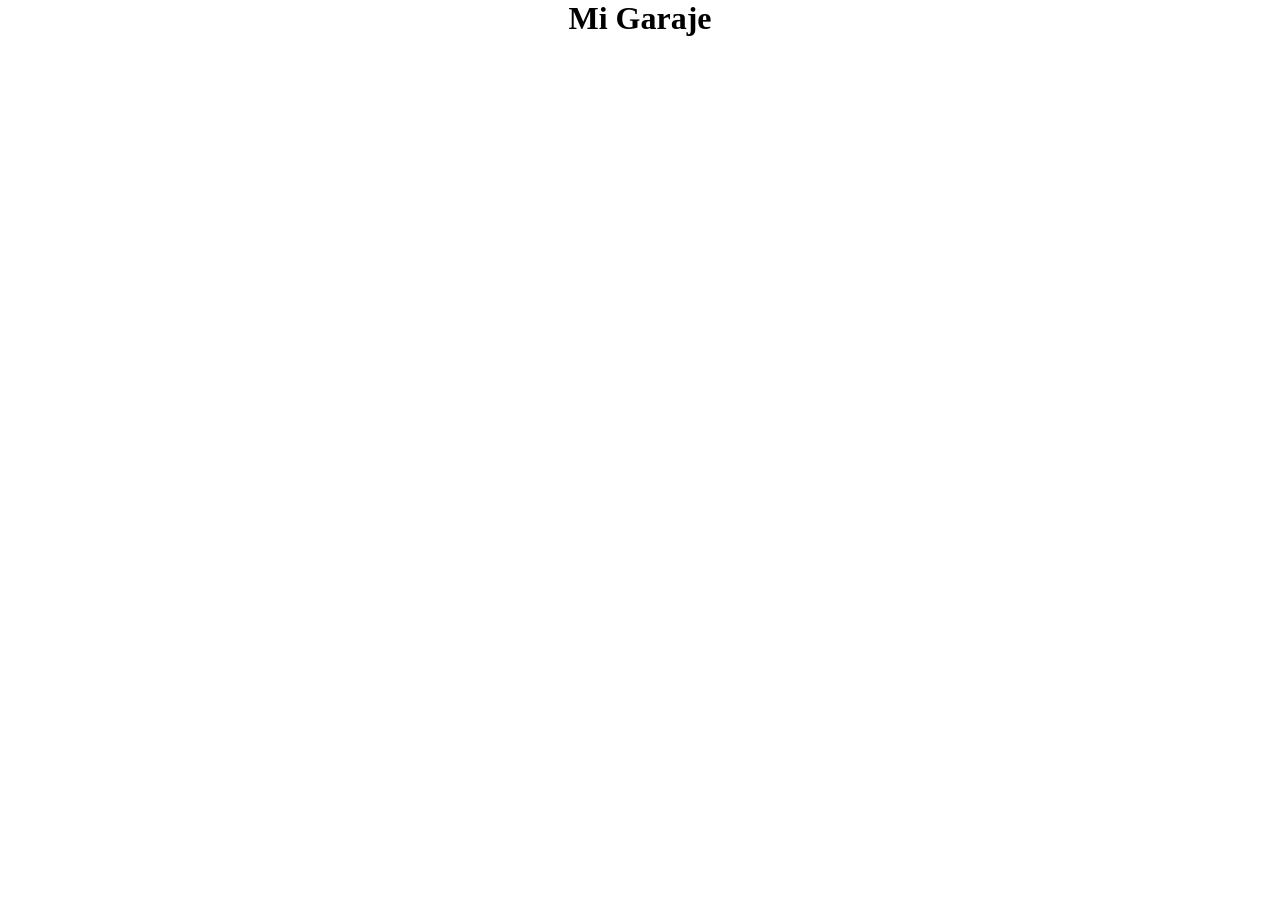
==== garaje/index.html @ 48003b13 "javascript terminado" ====
<!DOCTYPE html>
<html lang="en">
<head>
    <meta charset="UTF-8">
    <meta name="viewport" content="width=device-width, initial-scale=1.0">
    <link rel="stylesheet" href="style.css">
    <script src="app.js"></script>
    <title>Garaje</title>
</head>
<body>

    <header>
        <h1>Mi Garaje</h1>
    </header>


</body>
</html>
---- garaje/style.css ----
* {
    margin: 0;
    padding: 0;
    box-sizing: border-box;
}

h1{
    display: flex;
    justify-content: center;
    align-items: center;
}
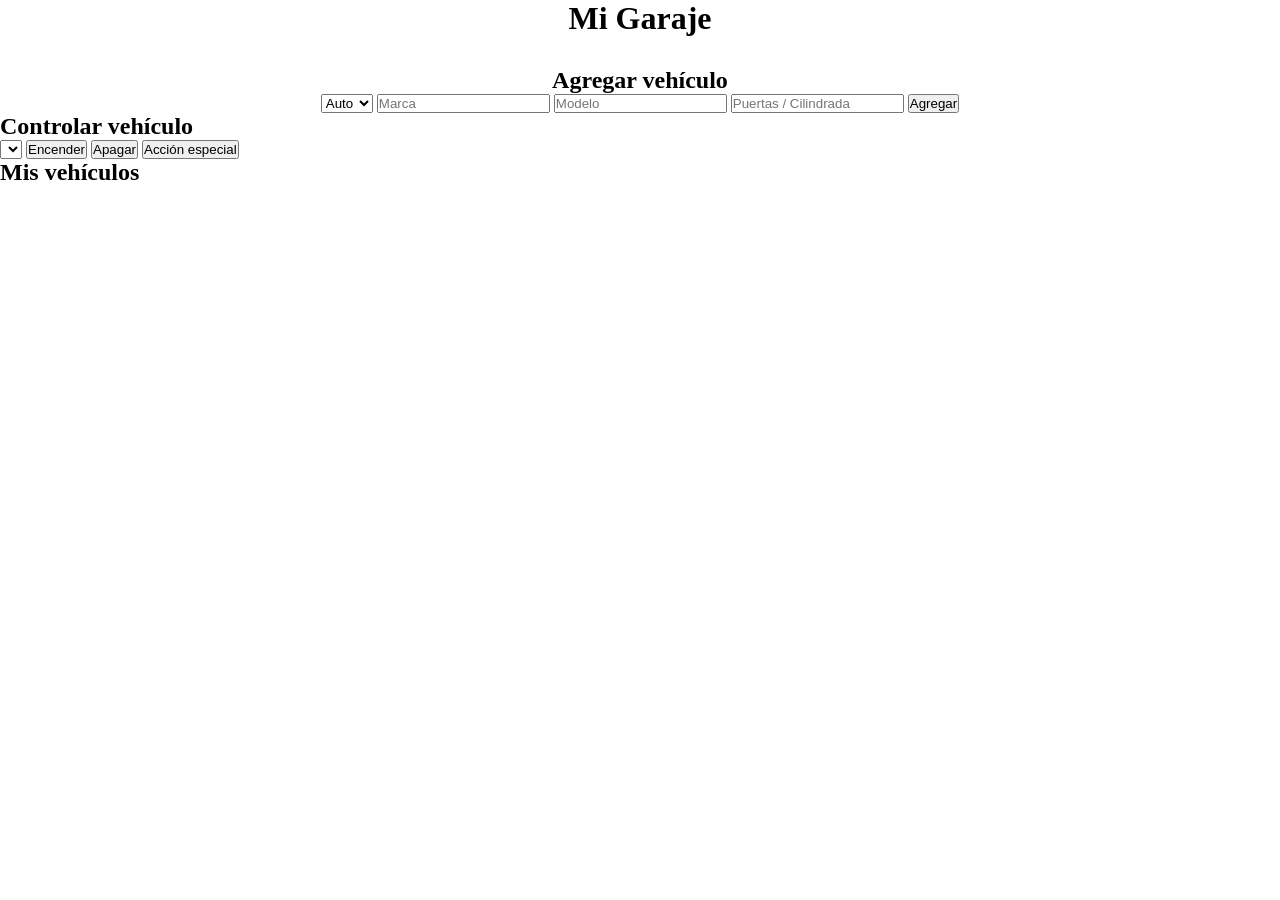
==== commit 07694771: "html terminado" ====
--- a/garaje/index.html
+++ b/garaje/index.html
@@ -1,10 +1,11 @@
 <!DOCTYPE html>
-<html lang="en">
+<html lang="es">
 <head>
     <meta charset="UTF-8">
     <meta name="viewport" content="width=device-width, initial-scale=1.0">
     <link rel="stylesheet" href="style.css">
-    <script src="app.js"></script>
+    <script src="app.js" defer></script>
+    <link rel="shortcut icon" href="https://cdn-icons-png.flaticon.com/512/887/887184.png" type="image/x-icon">
     <title>Garaje</title>
 </head>
 <body>
@@ -13,6 +14,37 @@
         <h1>Mi Garaje</h1>
     </header>
 
+    <main>
+        <section class="agregarVehiculo">
+            <h2>Agregar vehículo</h2>
+            <form id="formAgregar">
+                <select id="selectAgregar">
+                    <option value="auto">Auto</option>
+                    <option value="moto">Moto</option>
+                </select>
+                <input id="inputMarca" type="text" placeholder="Marca">
+                <input id="inputModelo"  type="text" placeholder="Modelo">
+                <input id="inputExtra" type="number" placeholder="Puertas / Cilindrada">
+                <button type="submit">Agregar</button>
+            </form>
+        </section>
 
+        <section class="controlarVehiculo">
+            <h2>Controlar vehículo</h2>
+            <select id="selectControlar"></select>
+
+            <button id="btnEncender" type="button">Encender</button>
+            <button id="btnApagar"  type="button">Apagar</button>
+            <button id="btnAccion"  type="button">Acción especial</button>
+        </section>
+
+
+        <section class="misVehiculos">
+            <h2>Mis vehículos</h2>
+            <ul id="listaVehiculos"></ul>
+        </section>
+
+        <p id="mensajeFinal"> </p>
+    </main>
 </body>
 </html>
--- a/garaje/style.css
+++ b/garaje/style.css
@@ -8,4 +8,14 @@
     display: flex;
     justify-content: center;
     align-items: center;
-}+}
+
+
+.agregarVehiculo{
+    display: flex;
+    justify-content: center;
+    align-items: center;
+    flex-direction: column;
+    margin-top: 30px;
+}
+
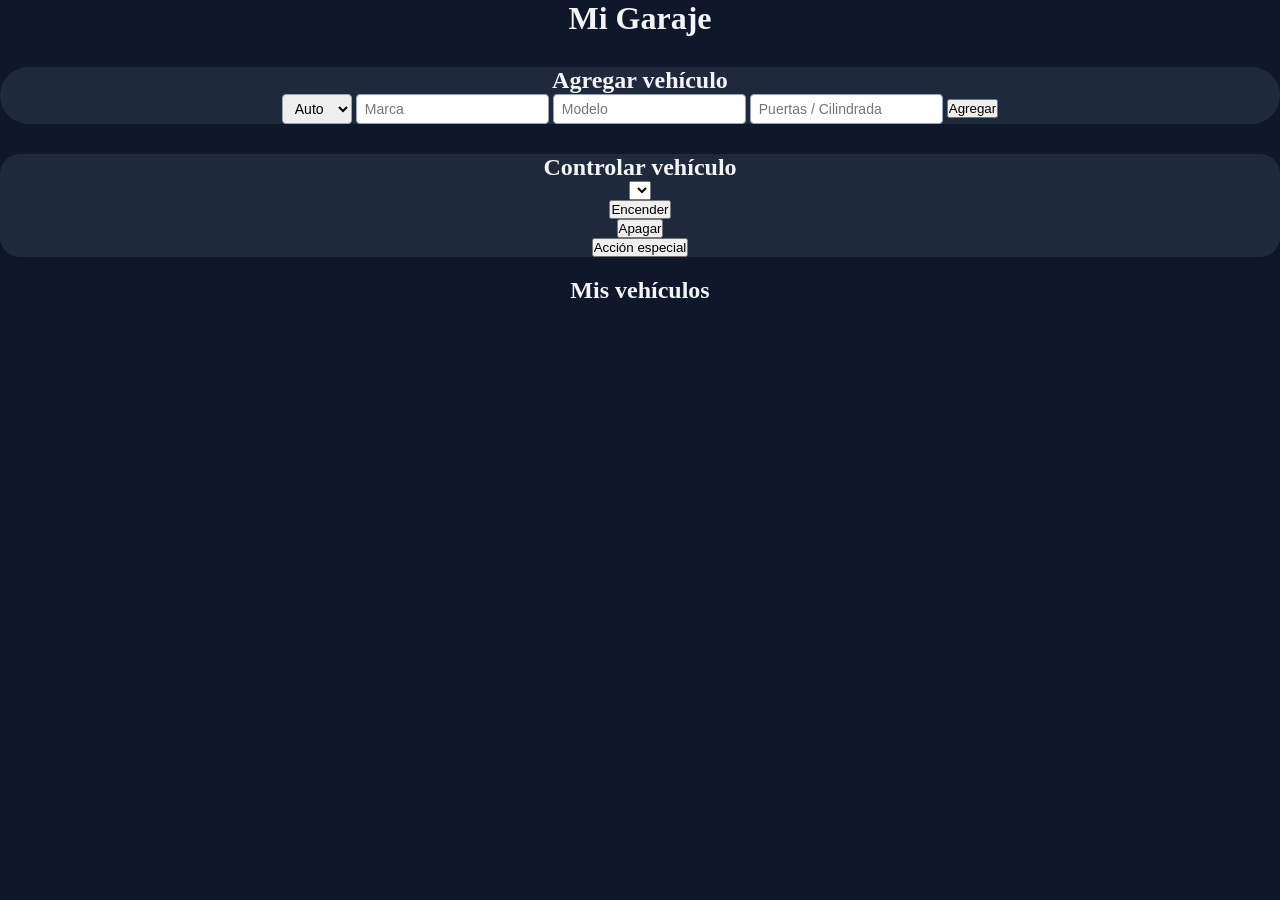
==== commit 0196b0ea: "garaje terminado" ====
--- a/garaje/index.html
+++ b/garaje/index.html
@@ -9,7 +9,6 @@
     <title>Garaje</title>
 </head>
 <body>
-
     <header>
         <h1>Mi Garaje</h1>
     </header>
--- a/garaje/style.css
+++ b/garaje/style.css
@@ -4,10 +4,16 @@
     box-sizing: border-box;
 }
 
+body{
+    background-color: #0f172a;
+}
+
+
 h1{
     display: flex;
     justify-content: center;
     align-items: center;
+    color:#f3f4f6 ;
 }
 
 
@@ -17,5 +23,43 @@
     align-items: center;
     flex-direction: column;
     margin-top: 30px;
+    color: #f3f4f6;
+    background-color: #1e293b;
+    border-radius: 30px;
 }
 
+
+.controlarVehiculo{
+    display: flex;
+    justify-content: center;
+    align-items: center;
+    flex-direction: column;
+    margin-top: 30px;
+    color: #f3f4f6;
+    background-color: #1e293b;
+    border-radius: 20px;
+}
+
+
+.agregarVehiculo select,
+.agregarVehiculo input {
+    height: 30px;
+    padding: 0 8px;
+    font-size: 14px;
+    border: 1px solid #94a3b8;
+    border-radius: 4px;
+    vertical-align: middle;
+}
+
+.misVehiculos{
+    display: flex;
+    justify-content: center;
+    align-items: center;
+    color: #f3f4f6;
+    margin-top: 20px;
+    flex-direction: column;
+}
+
+#mensajeFinal{
+    color: #f3f4f6;
+}
